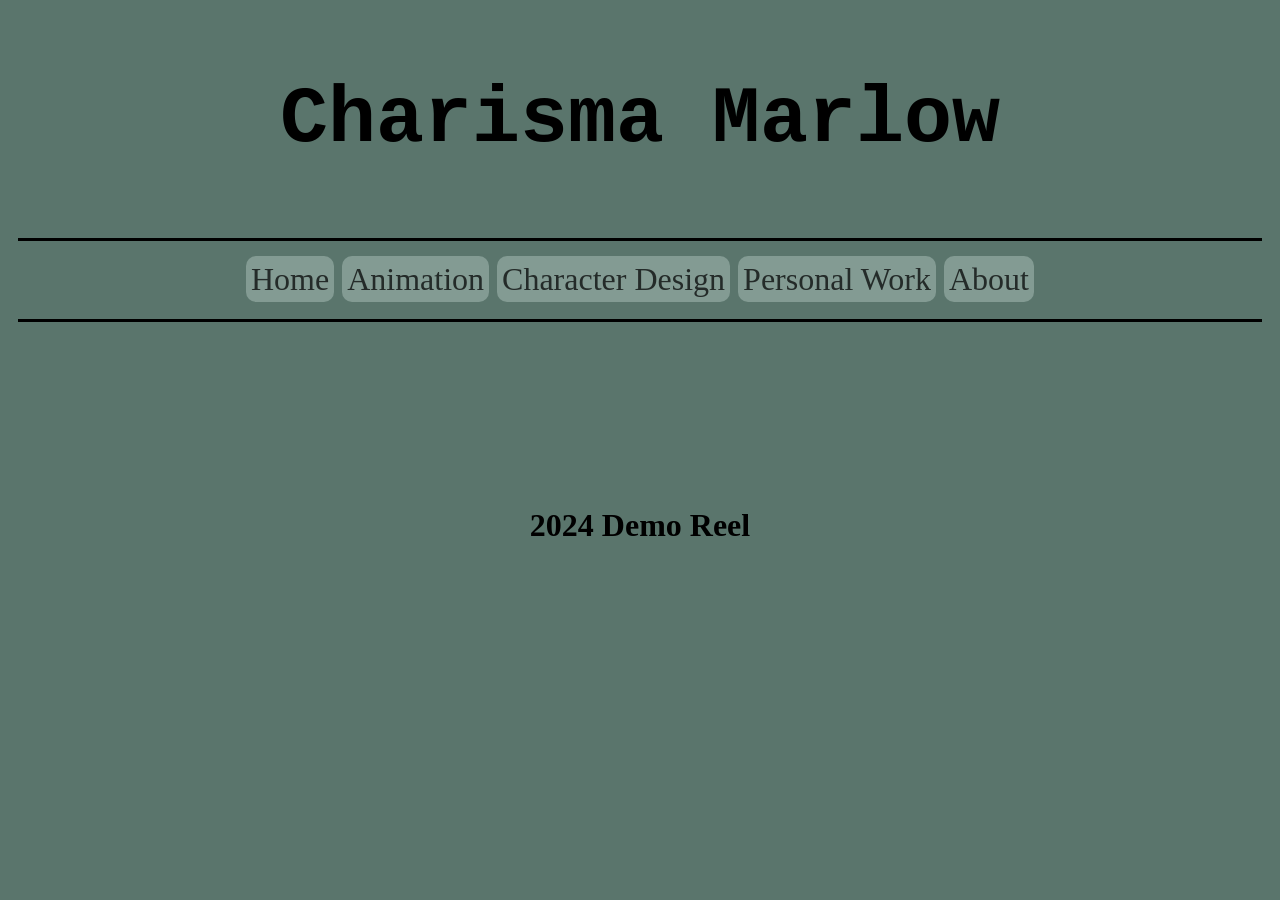
==== index.html @ 18e928ff "New Local" ====
<!DOCTYPE html>
<html lang="en">
<head>
  <meta charset="UTF-8">
  <title>ArtofCharisma Marlow</title>
  <link rel="stylesheet" href="style.css">
</head>
<header id="Header">
    <H1>Charisma Marlow</H1>
</header>
<div class="topnav">
      <a class="active" href="index.html">Home</a>
      <a href="animation.html">Animation</a>
      <a href="characterdesign.html">Character Design</a>
      <a href="personalwork.html">Personal Work</a>
      <a href="about.html">About</a>
</div>
<body>
  <!-- Add your HTML content here --> 
  <div class="demoreel">
      <!-- Add demo reel here-->
          <iframe width="1920" height="1080" src="https://www.youtube.com/embed/ddXbpGp8TsI" 
          title="YouTube video player" 
          frameborder="0" 
          allow="accelerometer; 
          autoplay; 
          clipboard-write; 
          encrypted-media; 
          gyroscope; 
          picture-in-picture; 
          web-share" 
          referrerpolicy="strict-origin-when-cross-origin" 
          allowfullscreen>
        </iframe>
        <h1>2024 Demo Reel</h1>
  </div>
</body>
</html>
---- style.css ----
/* Add you CSS here */
body{
    background-color:rgb(90, 117, 108);
    font-size: 16px;
}

#Header{
    font-family:'Courier New', Courier, monospace;
    font-size: 2.5em;
    border-style: none;
    border-left-width: 2px;
    margin: 10px;
    padding: 10px;
    text-align: center;
}

.topnav{
    font-size: 2em;
    text-align: center;
    border-style: solid;
    border-left-style: none;
    border-right-style: none;
    border-width: 3px;
    border-left-width: 2px;
    margin: 10px;
    padding: 10px;
    font-weight: 100;
    line-height: 1.8;
    a:link {
        text-decoration: none;
        color: rgb(36, 43, 41);
        text-align: center;
        background-color: rgb(131, 155, 147);
        padding: 5px;
        border-radius: 10px;
        border-spacing: 10px;
    }
    a:visited {
        color: rgb(43, 49, 48);
    }
    a:hover {
        background-color: rgb(207, 224, 218);
    }
}

.demoreel{
    text-align: center;
    h1{
        font-size: 2em;
    }
    iframe {
        width:fit-content;
        height: auto;
        max-width: 1000px;
    }
}
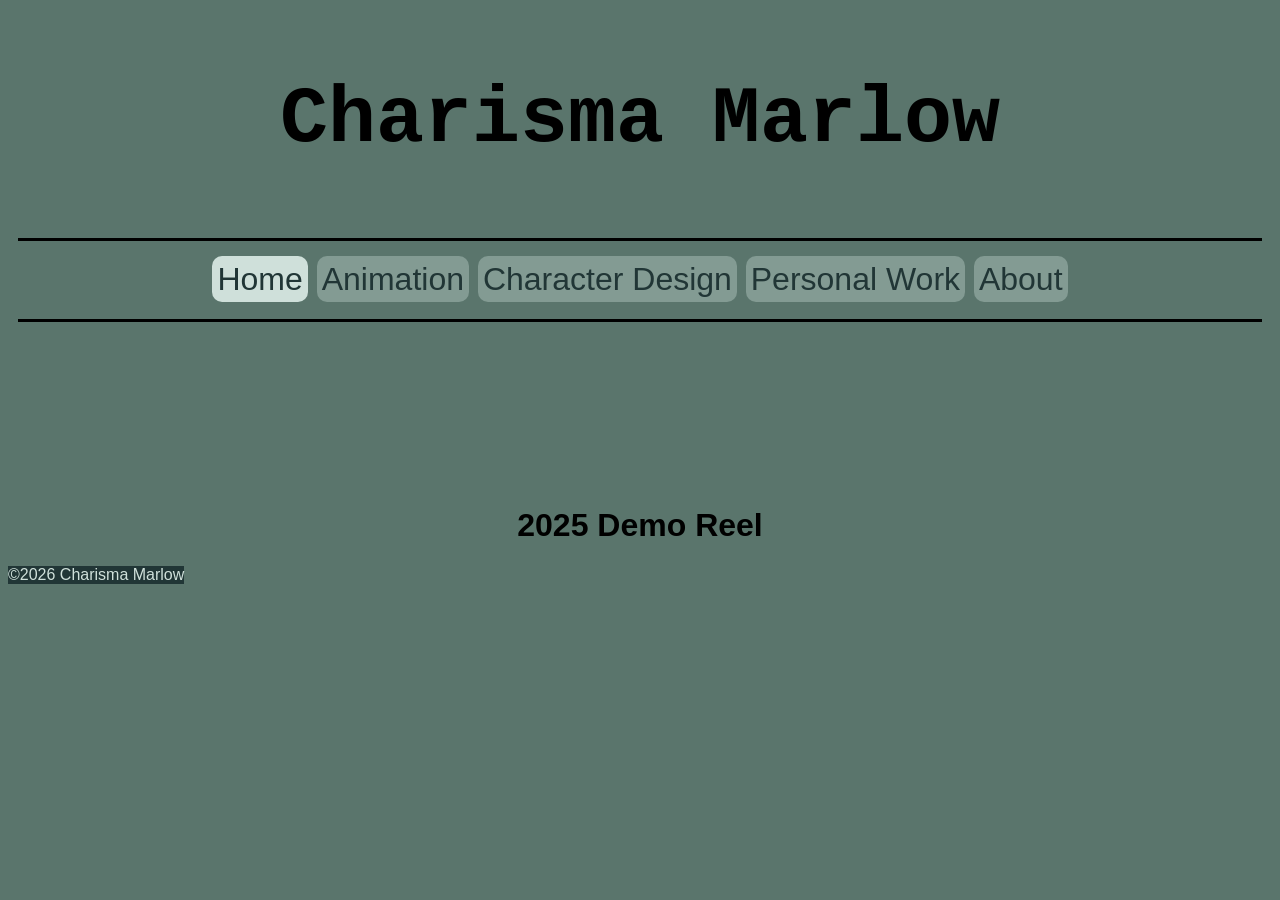
==== commit 512d5b37: "Current Work" ====
--- a/index.html
+++ b/index.html
@@ -9,7 +9,7 @@
     <H1>Charisma Marlow</H1>
 </header>
 <div class="topnav">
-      <a class="active" href="index.html">Home</a>
+      <a href="index.html" class="active" >Home</a>
       <a href="animation.html">Animation</a>
       <a href="characterdesign.html">Character Design</a>
       <a href="personalwork.html">Personal Work</a>
@@ -19,20 +19,13 @@
   <!-- Add your HTML content here --> 
   <div class="demoreel">
       <!-- Add demo reel here-->
-          <iframe width="1920" height="1080" src="https://www.youtube.com/embed/ddXbpGp8TsI" 
-          title="YouTube video player" 
-          frameborder="0" 
-          allow="accelerometer; 
-          autoplay; 
-          clipboard-write; 
-          encrypted-media; 
-          gyroscope; 
-          picture-in-picture; 
-          web-share" 
-          referrerpolicy="strict-origin-when-cross-origin" 
-          allowfullscreen>
-        </iframe>
-        <h1>2024 Demo Reel</h1>
+          <iframe width="560" height="315" src="https://www.youtube.com/embed/6_ZERgz_8FY" title="YouTube video player" frameborder="0" allow="accelerometer; autoplay; clipboard-write; encrypted-media; gyroscope; picture-in-picture; web-share" referrerpolicy="strict-origin-when-cross-origin" allowfullscreen></iframe>
+        <h1>2025 Demo Reel</h1>
   </div>
 </body>
+<footer>
+  <p>
+    ©2026 Charisma Marlow
+  </p>
+</footer>
 </html>
--- a/style.css
+++ b/style.css
@@ -2,6 +2,7 @@
 body{
     background-color:rgb(90, 117, 108);
     font-size: 16px;
+    font-family:Arial, Helvetica, sans-serif;
 }
 
 #Header{
@@ -28,7 +29,7 @@
     line-height: 1.8;
     a:link {
         text-decoration: none;
-        color: rgb(36, 43, 41);
+        color: rgb(33, 54, 54);
         text-align: center;
         background-color: rgb(131, 155, 147);
         padding: 5px;
@@ -41,6 +42,10 @@
     a:hover {
         background-color: rgb(207, 224, 218);
     }
+    a.active {
+         background-color: rgb(207, 224, 218);
+    }
+    
 }
 
 .demoreel{
@@ -48,10 +53,72 @@
     h1{
         font-size: 2em;
     }
-    iframe {
+    iframe{
         width:fit-content;
         height: auto;
         max-width: 1000px;
     }
 }
 
+footer{
+    background-color: rgb(33, 54, 54);
+    text-align: center;
+    text-justify: end;
+    width: fit-content;
+    color: rgb(207, 224, 218);
+    background-blend-mode: overlay;
+}
+
+.designs{
+    max-width: 1700px;
+    min-height: 800px;
+    margin-left: auto;
+    margin-right: auto;
+    display: flex;
+    align-self: center;
+    align-content: space-evenly;
+    justify-content: center;
+    flex-wrap: wrap;
+    column-gap: 10px;
+    row-gap: 20px;
+    img{
+        height: 300px;
+        width: auto;
+    }
+}
+
+.personal{
+    max-width: 1600px;
+    margin-left: auto;
+    margin-right: auto;
+    min-height: 800px;
+    display: flex;
+    align-self: center;
+    align-content: space-evenly;
+    justify-content: center;
+    flex-wrap: wrap;
+    column-gap: 10px;
+    row-gap: 20px;
+    img{
+        height: 400px;
+        width: auto;
+    }
+}
+
+.reels{
+    max-width: 1600px;
+    margin-left: auto;
+    margin-right: auto;
+    min-height: 800px;
+    display: flex;
+    align-self: center;
+    align-content: space-evenly;
+    justify-content: center;
+    flex-wrap: wrap;
+    column-gap: 10px;
+    row-gap: 20px;
+    img{
+        height: 400px;
+        width: auto;
+    }
+}
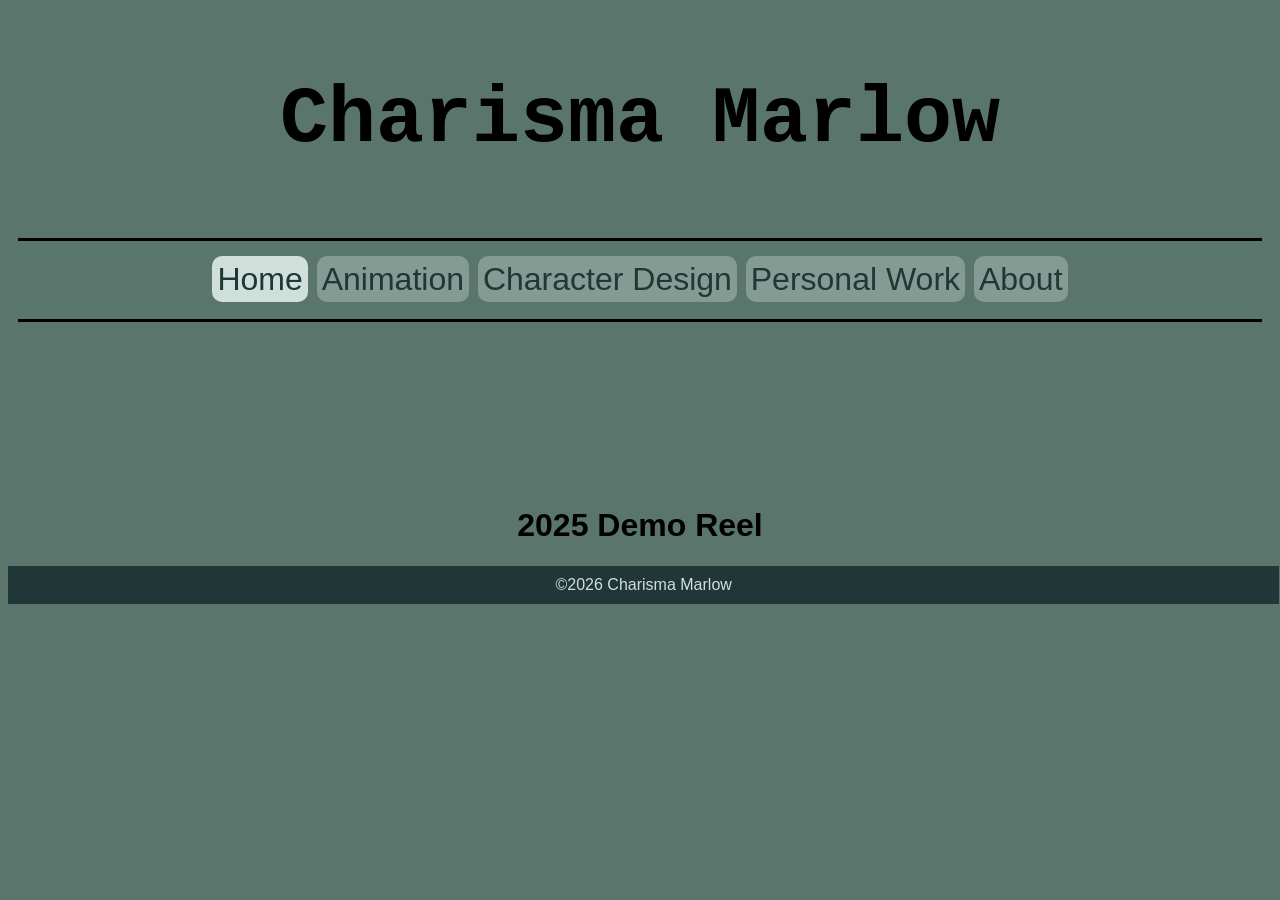
==== commit e099056a: "Set up working footer" ====
--- a/index.html
+++ b/index.html
@@ -24,8 +24,7 @@
   </div>
 </body>
 <footer>
-  <p>
-    ©2026 Charisma Marlow
+  <p>&copy;2026 Charisma Marlow
   </p>
 </footer>
 </html>
--- a/style.css
+++ b/style.css
@@ -64,9 +64,16 @@
     background-color: rgb(33, 54, 54);
     text-align: center;
     text-justify: end;
-    width: fit-content;
+    width: 99%;
     color: rgb(207, 224, 218);
     background-blend-mode: overlay;
+    text-align: center;
+    padding: 10px;
+    margin-top: 10px;
+}
+ 
+footer p {
+  margin: 0;
 }
 
 .designs{
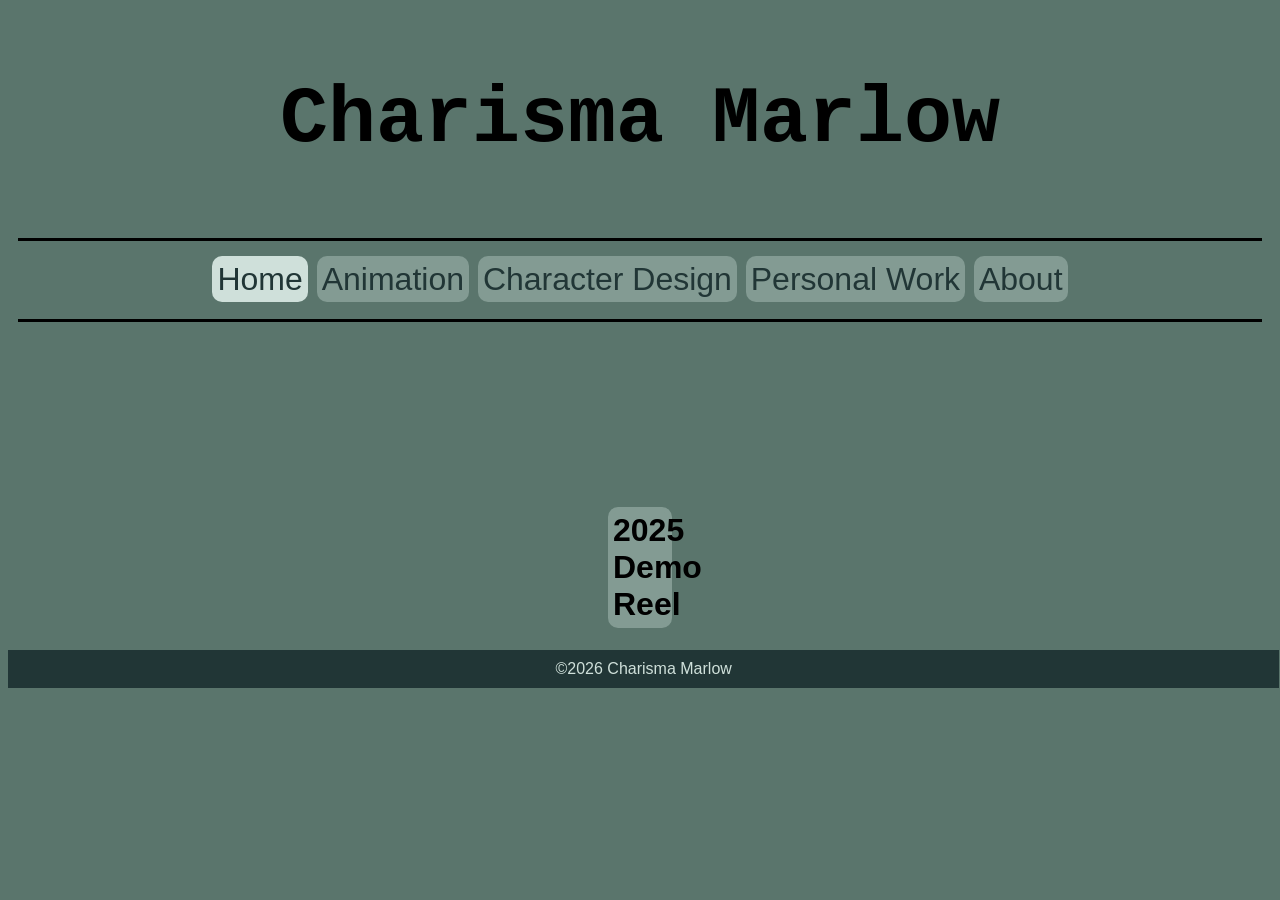
==== commit 5cf669d2: "worked on video code" ====
--- a/index.html
+++ b/index.html
@@ -19,7 +19,7 @@
   <!-- Add your HTML content here --> 
   <div class="demoreel">
       <!-- Add demo reel here-->
-          <iframe width="560" height="315" src="https://www.youtube.com/embed/6_ZERgz_8FY" title="YouTube video player" frameborder="0" allow="accelerometer; autoplay; clipboard-write; encrypted-media; gyroscope; picture-in-picture; web-share" referrerpolicy="strict-origin-when-cross-origin" allowfullscreen></iframe>
+          <iframe width="1280" height="720" src="https://www.youtube.com/embed/6_ZERgz_8FY" title="YouTube video player" frameborder="0" allow="accelerometer; autoplay; clipboard-write; encrypted-media; gyroscope; picture-in-picture; web-share" referrerpolicy="strict-origin-when-cross-origin" allowfullscreen></iframe>
         <h1>2025 Demo Reel</h1>
   </div>
 </body>
--- a/style.css
+++ b/style.css
@@ -49,14 +49,19 @@
 }
 
 .demoreel{
-    text-align: center;
+    text-align: center;  
     h1{
         font-size: 2em;
+        background-color: rgb(131, 155, 147);
+        border: solid 5px rgb(131, 155, 147);
+        border-radius: 10px;
+        margin-left: 600px;
+        margin-right: 600px;
     }
     iframe{
         width:fit-content;
         height: auto;
-        max-width: 1000px;
+        max-width: 1280px;
     }
 }
 
@@ -116,16 +121,81 @@
     max-width: 1600px;
     margin-left: auto;
     margin-right: auto;
-    min-height: 800px;
+    min-width: 800px;
     display: flex;
-    align-self: center;
-    align-content: space-evenly;
+    flex-wrap: wrap;
+    column-gap: 40px;
+    row-gap: 40px;
     justify-content: center;
-    flex-wrap: wrap;
-    column-gap: 10px;
-    row-gap: 20px;
-    img{
-        height: 400px;
-        width: auto;
+    font-family: Arial, Helvetica, sans-serif;
+    font-size: 20px;
+    video,iframe{
+        width: 700px;
+        height: auto;
+        align-content: space-evenly;
+    }
+    #highlight{
+        font-weight: 200;
+    }
+    
+    .animationtext {
+        text-align: center;
+        background-color: rgb(131, 155, 147);
+        border: solid 5px rgb(131, 155, 147);
+        border-radius: 10px;
+        margin: 20px;
+    }
+}
+
+.me {
+    font-size: 20px;
+    font-family: Arial, Helvetica, sans-serif;
+    border: solid 2px rgb(131, 155, 147);
+    border-radius: 15px;
+    background-color: rgb(131, 155, 147);
+    h1{
+        font-size: 2em;
+        text-align: center;
+        border: none;
+        width: 100%;
+        font-style: italic;
+        
+    }
+    p{
+        font-size: 1em;
+        border: none;
+        text-align: center;
+        margin: 20px;
+    }
+    .contact{
+        align-content: center;
+        h2{
+            text-align: center;
+            border: none;
+            width: 100%;
+        }
+        p{
+            border: none;
+            width: 100%;
+            align-content: center;
+            text-align: center;
+            display: inline;
+        }
+    }
+    .skills{
+        border: none;
+        margin-left: 200px;
+        margin-right: 200px;
+
+        li{
+            line-height: 2.0;
+            border: rgb(207, 224, 218);
+            background-color: rgb(207, 224, 218);
+            border-radius: 2px;
+            margin: 10px;
+            padding: 10px;
+            margin-right: 800px;
+
+        }
     }
 }
